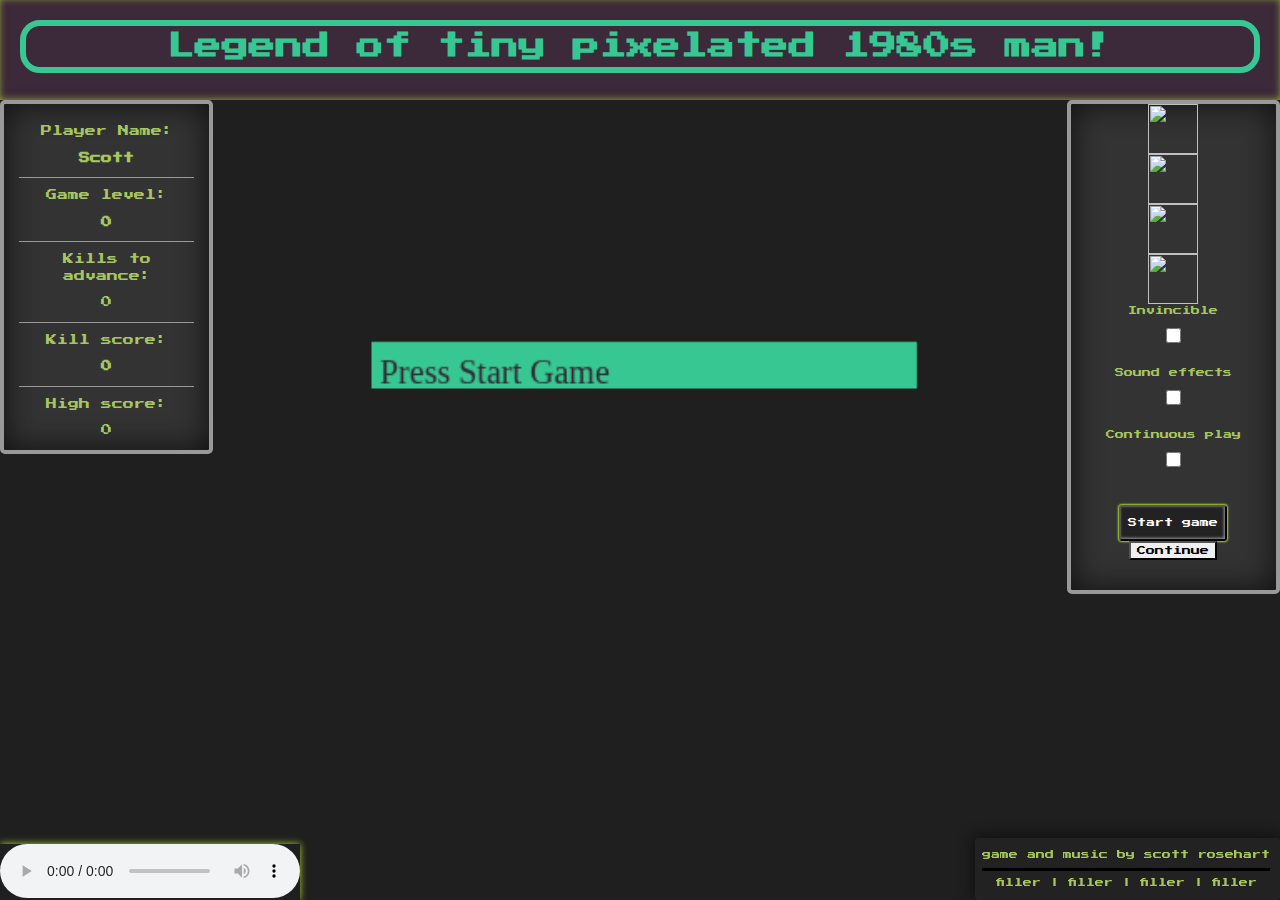
==== index.html @ 61b67c50 "fixed some boss issues and added win condition and win screen as well as continuous mode to bypass w" ====
<!DOCTYPE html>
<html>
  <head>
    <meta charset="utf-8">
    <title>Top Down RPG Game</title>
    <link href="https://fonts.googleapis.com/css?family=Press+Start+2P" rel="stylesheet">
    <link rel="stylesheet" href="https://maxcdn.bootstrapcdn.com/bootstrap/4.0.0/css/bootstrap.min.css">
    <link rel="stylesheet" href="css/style.css">
  </head>
  <body>

    <div class="container-fluid">
      <div class="row">
        <div id="topspace" class="col-12 topspace">
          <p class="title">Legend of tiny pixelated 1980s man!</p>
        </div>
      </div>
    </div>

    <div class="container-fluid">
      <div class="row game-row">
        <div id="left-side" class="col-2 left-side" height="352">
          <div class="left-border-box">
            <p>Player Name: </p>
            <p id="player-name">Scott</p>
          </div>
          <div class="left-border-box">
            <p>Game level:</p>
            <p id="game-num">0</p>
          </div>
          <div class="left-border-box">
            <p>Kills to advance:</p>
            <p id="kills-num">0</p>
          </div>
          <div class="left-border-box">
            <p>Kill score:</p>
            <p id="score-num">0</p>
          </div>
          <div>
            <p>High score:</p>
            <p id="high-score">0</p>
          </div>
        </div>
        <div class="col-8 canvas-div" width="512" height="352">
          <canvas id="background-map" class="canvas-blur"></canvas>
          <canvas id="enemy-map" class="canvas-blur"></canvas>
          <canvas id="death-canvas"></canvas>
          <canvas id="explosion-canvas"></canvas>
          <canvas id="sprite-map"></canvas>
          <canvas id="win-canvas"></canvas>
        </div>
        <div class="col-2 hearts-col" height="352">
          <img class="heart" id="heart-one" src="images/heart.gif"><br>
          <img class="heart" id="heart-two" src="images/heart.gif"><br>
          <img class="heart" id="heart-three" src="images/heart.gif"><br>
          <img class="heart" id="heart-four" src="images/heart.gif"><br>
          <label>Invincible
            <input class="checkboxes" type="checkbox" id="invincible"><br>
          </label>
          <label>Sound effects
            <input class="checkboxes" type="checkbox" id="soundFx"><br>
          </label>
          <label>Continuous play
            <input class="checkboxes" type="checkbox" id="continuous-play"><br>
          </label>
          <button type="button" class="grow-button" id="start-game">Start game</button>
          <button type="button" id="continue">Continue</button>
        </div>
      </div>
    </div>

    <div id="audio-box">
      <audio controls autoplay loop>
        <source src="background-song.wav" type="audio/wav">
      </audio>
    </div>

    <div id="about-box">
      <div id="made-by-box">
        <p> game and music by scott rosehart</p>
      </div>
      <div id="links-box">
        <p>filler | filler | filler | filler</p>
      </div>
    </div>

    <script
      src="https://code.jquery.com/jquery-3.3.1.min.js"
      integrity="sha256-FgpCb/KJQlLNfOu91ta32o/NMZxltwRo8QtmkMRdAu8="
      crossorigin="anonymous"></script>
    <script type="text/javascript" src="js/app.js"></script>
  </body>
</html>
---- css/style.css ----
body {
  margin: 0;
  padding: 0;
  background-color: #1F1F1F;
  font-family: 'Press Start 2P', cursive;
}

.topspace {
  height: 100px;
  width: 100px;
  margin: 0;
  padding: 20px;
  /* background: #b47f41; */
  background: #3c293a;
  box-shadow: 0 -1px 8px -2px #afd433 inset, 0 -4px 8px #3c293a inset;
}

.title {
  font-size: 27px;
  font-weight: bold;
  background-color: #3c293a;
  /* background-color: #b47f41; */
  color: #36c792;
  text-align: center;
  border: 6px solid #36c792;
  border-radius: 20px;
}

.left-side {
  margin: 0;
  padding-top: 10px;
  height: 100%;
  width: 100%;
  text-align: left;
  background-color: #333;
  border: 4px solid #999;
  border-radius: 5px;
  box-shadow: 0px 0px 30px 1px #111 inset;
}

.left-border-box {
  border-bottom: 1px solid #999;
}

.left-side div {
  margin: 5px 0px;
  padding: 0px;
}

.left-side p {
  font-size: 11px;
  color: #a8c65e;
  text-align: center;
  margin: 10px;
}

#player-name {
  font-weight: bold;
}

#game-num {
  font-weight: bold;
}

#score-num {
  font-weight: bold;
}

.canvas-div {
  margin: 0;
}

canvas {
  position: absolute;
  top: 0;
  left: 0;
}

#background-map {
  background: transparent;
  width: 100%;
  height: auto;
  z-index: 1;
}

#enemy-map {
  background: transparent;
  width: 100%;
  height: auto;
  z-index: 50;
}

#death-canvas {
  background: rgba(235, 44, 18, 0.56);
  opacity: 0;
  width: 100%;
  height: auto;
  z-index: 70;
}

#explosion-canvas {
  background: transparent;
  width: 100%;
  height: auto;
  z-index: 30;
}

#sprite-map {
  background: transparent;
  width: 100%;
  height: auto;
  z-index: 100;
}

#win-canvas {
  background: transparent;
  width: 100%;
  height: auto;
  z-index: 150;
}

.canvas-blur {
  filter: blur(2px);
}

.hearts-col {
  margin: 0;
  padding-bottom: 30px;
  height: 100%;
  width: 100%;
  font-size: 9px;
  color: #a8c65e;
  text-align: center;
  background-color: #333;
  border: 4px solid #999;
  border-radius: 5px;
  box-shadow: 0px 0px 30px 1px #111 inset;
}

.heart {
  height: 50px;
  width: 50px;
}

.heart-show {
  visibility: visible;
}

.heart-hidden {
  visibility: hidden;
}

.damaged {
  opacity: .3;
}

#invincible {
  margin-bottom: 10px;
}

.hearts-col label {
  margin: 0;
}

.checkboxes {
  display: block;
  margin: 10px auto;
  height: 15px;
  width: 15px;
}

#start-game {
  border-color: 2px solid #555;
  border-radius: 3px;
  background-color: #222;
  font-family: 'Press Start 2P';
  color: white;
  cursor: pointer;
  padding: 9px 7px;
  box-shadow: 0 0 2px 1px #afd433, -1px -1px 3px #999 inset;
}

.grow-button {
  animation: grow 3.5s infinite;
}

#continuous-play {
  margin-bottom: 25px;
}

#audio-box {
  position: fixed;
  left: 0;
  bottom: 0;
  font-size: 9px;
  box-shadow: 0px 0px 7px 0px #afd433;
}

#about-box {
  position: fixed;
  right: 0px;
  bottom: 0px;
  background: #222;
  font-size: 9px;
  color: #a8c65e;
  padding-left: 7px;
  padding-right: 10px;
  border-radius: 3px;
  box-shadow: 0px 0px 15px 2px #0f0f0f;
}

#made-by-box p {
  position: relative;
  top: 10px;
  text-align: center;
}

#links-box {
  border-top: 3px solid black;
}

#links-box p {
  position: relative;
  top: 5px;
  text-align: center;
}

@keyframes grow {
  38% {transform: scale(1.2) rotate(9deg);
      box-shadow: 0 0 2px 1px #afd433,
       -1px -1px 3px #999 inset, 0 0 15px 3px #111;}
  62% {transform: scale(1.2) rotate(-9deg);
     box-shadow: 0 0 2px 1px #afd433,
      -1px -1px 3px #999 inset, 0 0 15px 3px #111;}

}
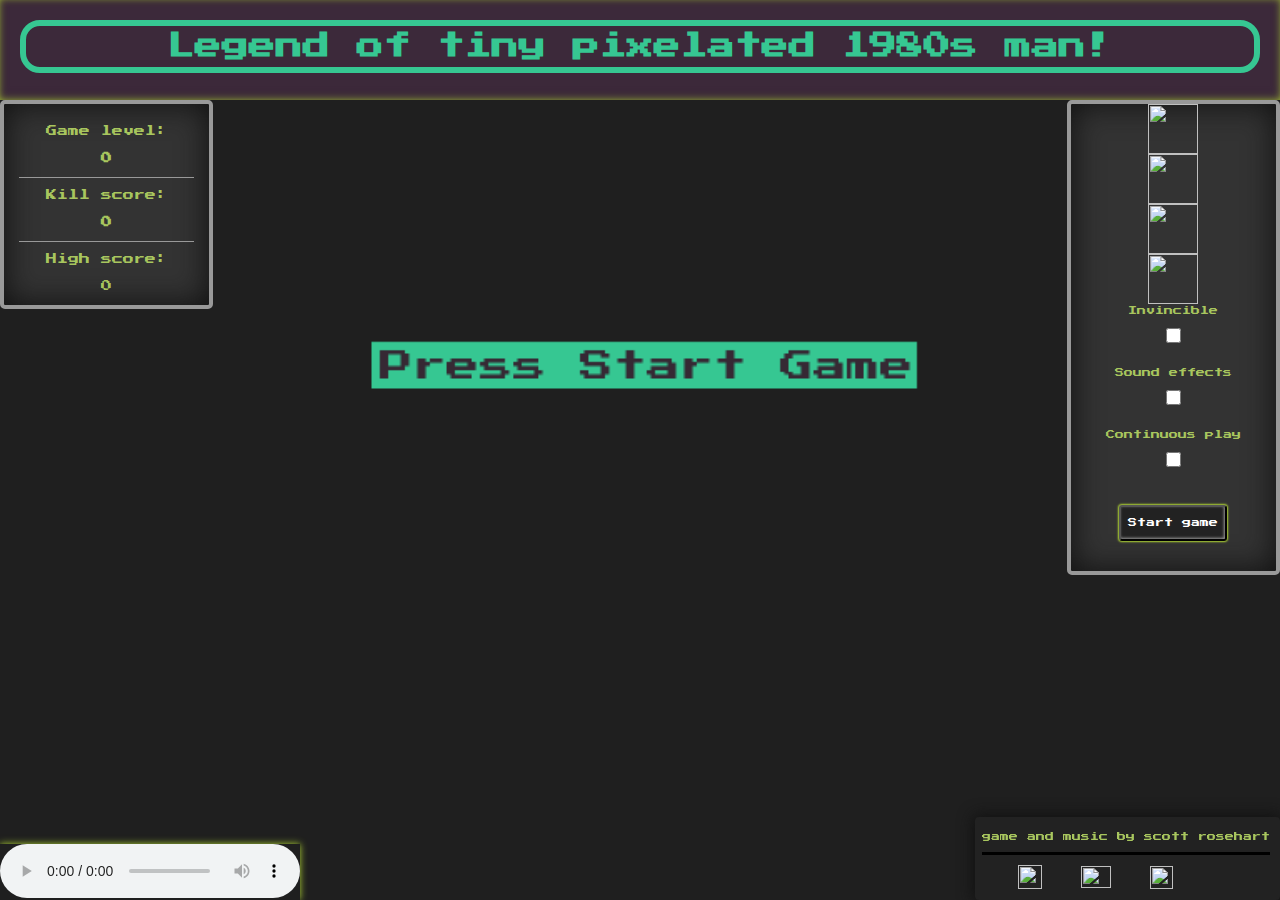
==== commit 3e82da53: "minor bug fixes and added local storage for high score" ====
--- a/index.html
+++ b/index.html
@@ -21,16 +21,8 @@
       <div class="row game-row">
         <div id="left-side" class="col-2 left-side" height="352">
           <div class="left-border-box">
-            <p>Player Name: </p>
-            <p id="player-name">Scott</p>
-          </div>
-          <div class="left-border-box">
             <p>Game level:</p>
             <p id="game-num">0</p>
-          </div>
-          <div class="left-border-box">
-            <p>Kills to advance:</p>
-            <p id="kills-num">0</p>
           </div>
           <div class="left-border-box">
             <p>Kill score:</p>
@@ -64,9 +56,19 @@
             <input class="checkboxes" type="checkbox" id="continuous-play"><br>
           </label>
           <button type="button" class="grow-button" id="start-game">Start game</button>
-          <button type="button" id="continue">Continue</button>
         </div>
       </div>
+    </div>
+
+    <div class="d-pad mobile">
+      <div class="d-pad-arrow mobile" id="up"></div>
+      <div class="d-pad-arrow mobile" id="left"></div>
+      <div class="d-pad-arrow mobile" id="down"></div>
+      <div class="d-pad-arrow mobile" id="right"></div>
+    </div>
+
+    <div class="mobile" id="attack-box">
+      <div class="mobile" id="attack"></div>
     </div>
 
     <div id="audio-box">
@@ -80,7 +82,14 @@
         <p> game and music by scott rosehart</p>
       </div>
       <div id="links-box">
-        <p>filler | filler | filler | filler</p>
+        <p>
+          <a class="logo-links" href="http://github.com/ScoRoc" target="_blank"><img id="github-logo" src="images/GitHub-Mark-Light-32px.png"></a>
+          <a class="logo-links" href="http://www.linkedin.com/in/scottrosehart" target="_blank"><img id="linkedin-logo" src="images/In-White-28px-R.png"></a>
+          <a class="logo-links" href="http://twitter.com/ScoRoc" target="_blank"><img id="twitter-logo" src="images/Twitter_Social_Icon_Rounded_Square_White.png"></a>
+          <a class="logo-links" target="_blank">
+            <iframe id="soundcloud-logo" allowtransparency="true" scrolling="no" frameborder="no" src="https://w.soundcloud.com/icon/?url=http%3A%2F%2Fsoundcloud.com%2Fanimalwarfare&color=white_transparent&size=24" style="width: 22px; height: 15.5px;"></iframe>
+          </a>
+        </p>
       </div>
     </div>
 
--- a/css/style.css
+++ b/css/style.css
@@ -10,7 +10,6 @@
   width: 100px;
   margin: 0;
   padding: 20px;
-  /* background: #b47f41; */
   background: #3c293a;
   box-shadow: 0 -1px 8px -2px #afd433 inset, 0 -4px 8px #3c293a inset;
 }
@@ -19,7 +18,6 @@
   font-size: 27px;
   font-weight: bold;
   background-color: #3c293a;
-  /* background-color: #b47f41; */
   color: #36c792;
   text-align: center;
   border: 6px solid #36c792;
@@ -54,16 +52,92 @@
   margin: 10px;
 }
 
-#player-name {
-  font-weight: bold;
-}
-
 #game-num {
   font-weight: bold;
 }
 
 #score-num {
   font-weight: bold;
+}
+
+.mobile {
+  display: none;
+}
+
+@media (max-width: 1024px) {
+  .mobile {
+    display: block;
+  }
+}
+
+.d-pad {
+  position: absolute;
+  left: 135px;
+  bottom: 100px;
+  height: 130px;
+  width: 125px;
+  border-radius: 10px;
+  background: #3c293a;
+  opacity: .5;
+  box-shadow: 0 0 5px 1px #36c792;
+}
+
+.d-pad-arrow {
+  height: 41.25px;
+  width: 41.25px;
+  background: #36c792;
+  opacity: 1;
+  box-shadow: 0 -4px #195942;
+}
+
+#up {
+  position: relative;
+  top: 5px;
+  left: 41.67px;
+  border-radius: 8px 8px 0 0;
+}
+
+#left {
+  position: relative;
+  top: 5px;
+  border-radius: 8px 0 0 8px;
+}
+
+#down {
+  position: relative;
+  top: 5px;
+  left: 41.67px;
+  border-radius: 0 0 8px 8px;
+}
+
+#right {
+  position: relative;
+  top: -78.33px;
+  left: 83.33px;
+  border-radius: 0 8px 8px 0;
+}
+
+#attack-box {
+  position: absolute;
+  right: 135px;
+  bottom: 100px;
+  height: 92px;
+  width: 92px;
+  border-radius: 46px;
+  background: #36c792;
+  opacity: .5;
+  box-shadow: 0 0 15px 5px inset, 0 0 5px 1px #9acfbb;
+}
+
+#attack {
+  position: relative;
+  top: 15px;
+  left: 15px;
+  height: 61.33px;
+  width: 61.33px;
+  border-radius: 30px;
+  background: #3c293a;
+  box-shadow: 0 0 5px 5px;
 }
 
 .canvas-div {
@@ -203,26 +277,88 @@
   background: #222;
   font-size: 9px;
   color: #a8c65e;
-  padding-left: 7px;
-  padding-right: 10px;
-  border-radius: 3px;
-  box-shadow: 0px 0px 15px 2px #0f0f0f;
+  padding: 5px 10px 5px 7px;
+  border-radius: 4px;
+  box-shadow: 0px 0px 15px 2px #111;
+  transition: transform .5s ease-in-out;
+}
+
+#about-box::after {
+  content: '';
+  position: absolute;
+  right: 0px;
+  bottom: 0px;
+  z-index: -1;
+  width: 100%;
+  height: 100%;
+  opacity: 0;
+  border-radius: 4px;
+  box-shadow: 0 0 20px 4px #0f0f0f;
+  transition: opacity .5s ease-in-out;
+}
+
+#about-box:hover {
+  transform: translate(-23px, -5.35px) scale(1.15);
+}
+
+#about-box:hover::after {
+  opacity: 1;
 }
 
 #made-by-box p {
   position: relative;
+  top: 8px;
+  text-align: center;
+}
+
+#links-box {
+  padding-top: 0px;
+  border-top: 3px solid black;
+  text-align: center;
+}
+
+#links-box a {
+  padding: 13px 15px;
+  position: relative;
   top: 10px;
-  text-align: center;
-}
-
-#links-box {
-  border-top: 3px solid black;
-}
-
-#links-box p {
-  position: relative;
-  top: 5px;
-  text-align: center;
+  color: #a8c65e;
+  text-align: justify;
+  text-decoration: none;
+}
+
+#github-logo {
+  height: 24px;
+  width: 24px;
+}
+
+#twitter-logo {
+  height: 23px;
+  width: 23px;
+}
+
+#linkedin-logo {
+  height: 22px;
+  width: 29.07px;
+}
+
+#soundcloud-logo {
+  top: 2px;
+}
+
+.logo-links:hover {
+  border-bottom: 2px solid #36c792;
+}
+
+.text-link {
+  vertical-align: text-top;
+  font-size: 11px;
+}
+
+.text-links:hover {
+  padding-bottom: 2px;
+  height: 24px;
+  width: 24px;
+  border-bottom: 2px solid #36c792;
 }
 
 @keyframes grow {
